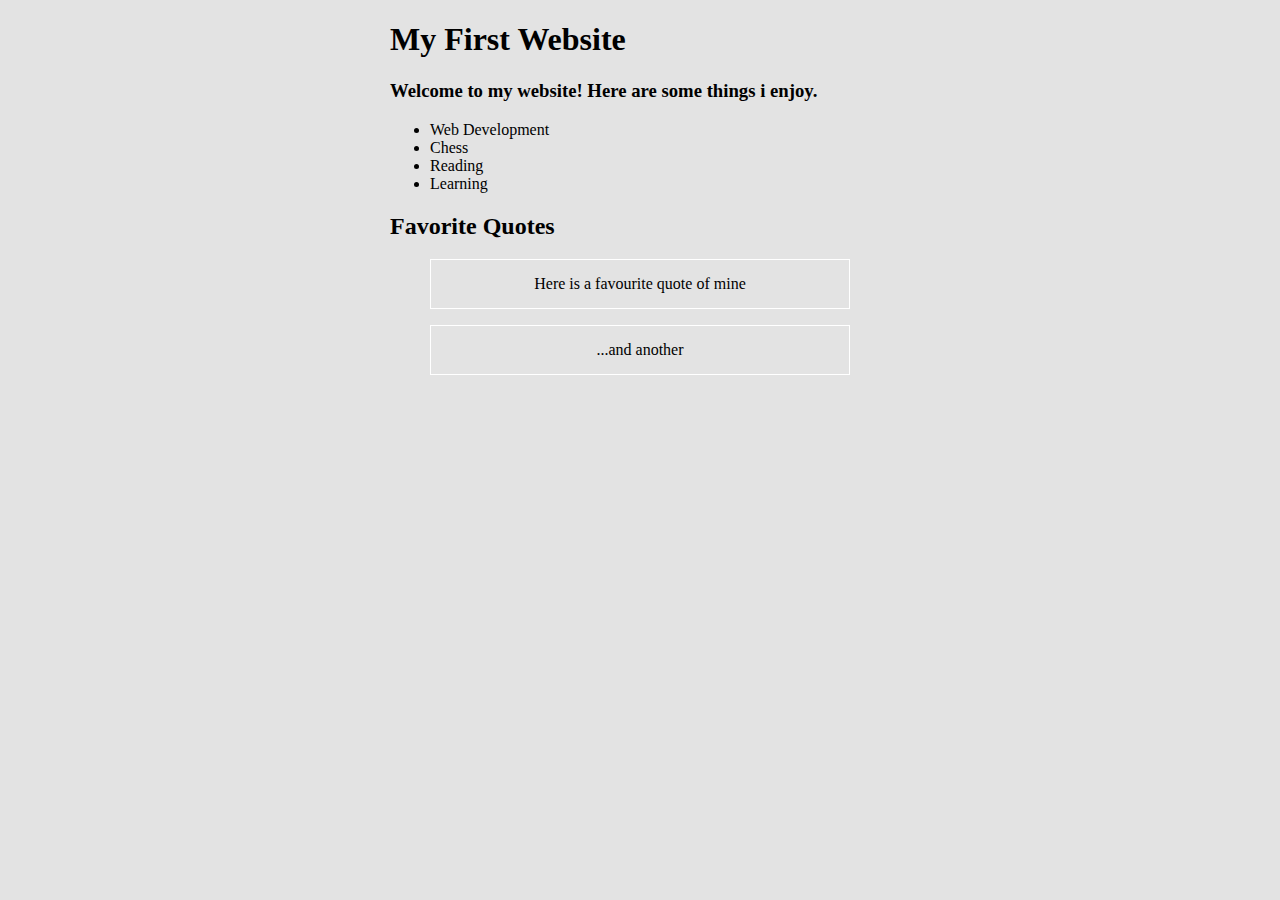
==== Exercise1.html @ 0578f42b "exe1" ====
<!doctype html>
<html>
 <head>
   <title>Exercise1</title>
   
   <link rel="stylesheet" type="text/css" href="style.css">
 </head>
 <body>
   <div id="content">
    <h1>My First Website</h1>
    <h3>Welcome to my website! Here are some things i enjoy.</h3>
    <ul>
      <li>Web Development</li>
      <li>Chess</li>
      <li>Reading</li>
      <li>Learning</li>
    </ul>
    <h2>Favorite Quotes</h2>
    <blockquote>Here is a favourite quote of mine</blockquote>
    <blockquote>...and another</blockquote>
   </div>
 </body>
</html>
---- style.css ----
#content{
  width:500px;
  min-height:500px;
  margin:auto;
}
body{
  background-color: #e3e3e3;
}
blockquote{
  border:1px solid white;
  text-align: center;
  padding:15px 5px;
}
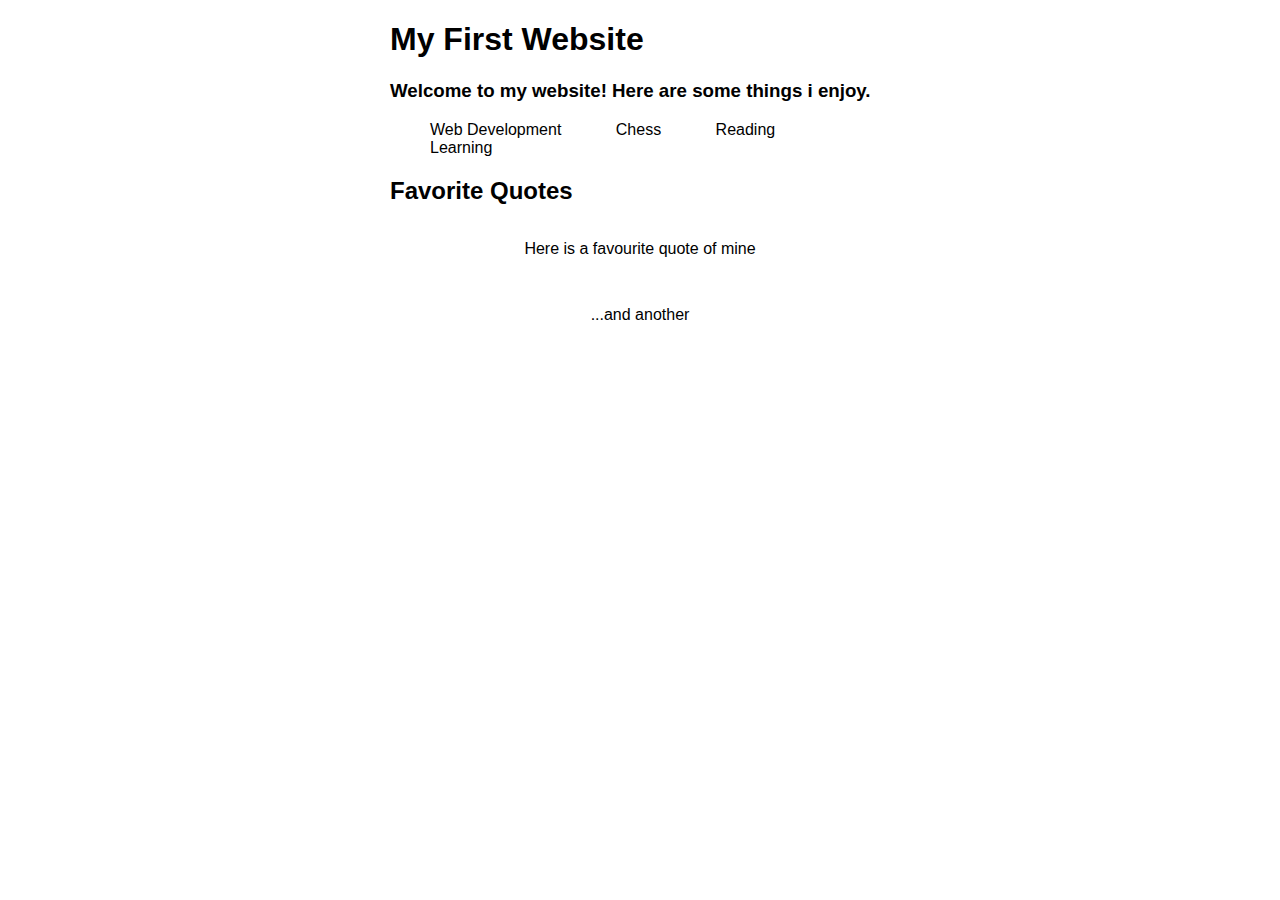
==== commit e864c341: "End commit 18/7" ====
--- a/Exercise1.html
+++ b/Exercise1.html
@@ -2,8 +2,8 @@
 <html>
  <head>
    <title>Exercise1</title>
-   
-   <link rel="stylesheet" type="text/css" href="style.css">
+
+   <link rel="stylesheet" type="text/css" href="css/style.css">
  </head>
  <body>
    <div id="content">
--- a/css/style.css
+++ b/css/style.css
@@ -0,0 +1,47 @@
+body{
+  font-family: sans-serif;
+}
+#content{
+  width:500px;
+  min-height:500px;
+  margin:auto;
+}
+blockquote{
+  border:1px solid white;
+  text-align: center;
+  padding:15px 5px;
+}
+.header{
+  background-image: url('../img/header.jpg');
+  width:100%;
+  height:120px;
+  color: #262626;
+  position: fixed;
+  top:0px;
+  border-bottom: 1px solid black;
+  z-index:-1;
+}
+.menu{
+  margin-top:100px;
+  margin-left:auto;
+  margin-right:auto;
+  height:50px;
+  width:80%;
+  background: white;
+  z-index:99999;
+  border-radius: 10px;
+  border:1px solid grey;
+}
+li {
+  display:inline;
+  text-decoration: none;
+  padding-right: 50px;
+}
+a{
+  text-decoration: none;
+}
+li a:hover
+{
+  color:red;
+  font-weight: bold;
+}
